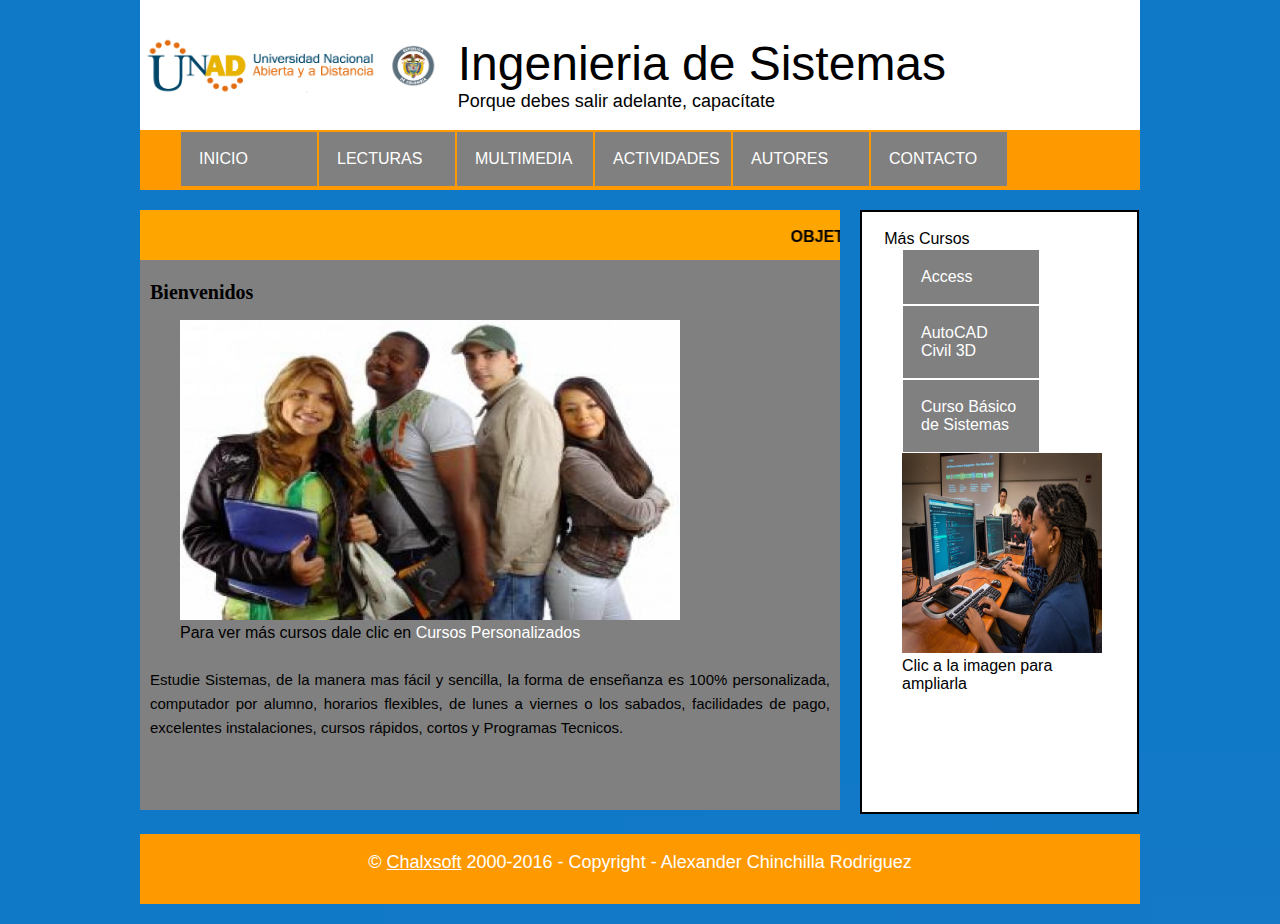
==== index.html @ 27c9f62d "Version 1" ====
﻿<!DOCTYPE html>

<html lang="es" class="no-js">
<!-- Hola soy un comentario de Chalxsoft... -->


<head>

	<meta charset="UTF-8">
	<meta content="Chalxsoft" name="author" />
	<meta content="Cursos de Sistemas en Villavicencioe la pagina" name="description" />
	<meta content="AutoCAD, Diseño Web, Excel Avanzado, HTML, PHP, MySQL, Software, Cursos, Tecnologia" name="keywords" />

	<title>Ingenieria de Sistemas</title>
	<link rel="stylesheet" href="css/normalize.css">
	<link href="https://fonts.googleapis.com/css?family=Baloo+Chettan|Sansita+One" rel="stylesheet">
	<link rel="stylesheet" href="css/style.css">

</head>
<body>	
	<div id="contenidos">
		<header>
			<div style="background:white;">
			<br><br>
			<img src="img/logoUNAD.png" width="300" height="60" align="left">
			&nbsp;&nbsp;&nbsp;&nbsp;<font size="8" style="color:black;">Ingenieria de Sistemas</font>
			<br>
			&nbsp;&nbsp;&nbsp;&nbsp;<font size="4" style="color:black;">Porque debes salir adelante, capacítate</font>
			<br><br>
			</div>
		</header>
		<nav>
			<ul>
				<li><a href="#" class="menu" >INICIO</a></li>
				<li><a href="#" class="menu">LECTURAS</a></li>
				<li><a href="#" class="menu">MULTIMEDIA</a></li>
				<li><a href="#" class="menu">ACTIVIDADES</a></li>
				<li><a href="#" class="menu">AUTORES</a></li>
				<li><a href="#" class="menu">CONTACTO</a></li>
			</ul>
		</nav>

		<section>
			<article>
				<marquee width="700" height="50" bgcolor="orange" ><br><b>OBJETO VIRTUAL DE APRENDIZAJE</b></marquee>
				<h2>Bienvenidos</h2>
				<figure>
					<img src="img/estudiantes.jpg" width="500" height="300" alt="Estudiantes">
					<figcaption>
						<span>
						Para ver más cursos dale clic en <a href="#" class="menu">Cursos Personalizados</a>
						</span>
					</figcaption>
				</figure>

		    <p>
		    	Estudie Sistemas, de la manera mas fácil y sencilla, la forma de enseñanza es 100% personalizada, computador por alumno, horarios flexibles, de lunes a viernes o los sabados, facilidades de pago, excelentes instalaciones, cursos rápidos, cortos y Programas Tecnicos.
		    </p>
			</article>
		</section>

		<aside>
		  <header>
			<br>&nbsp;&nbsp;&nbsp;&nbsp;&nbsp;Más Cursos
 		  </header>
		    <ul>
				<li><a href="#" class="menu">Access</a></li>
				<br><br><br>
				<li><a href="#" class="menu">AutoCAD Civil 3D</a></li>
				<br><br><br>
				<li><a href="#" class="menu">Curso Básico de Sistemas</a></li>
			</ul>	

				<figure>
					<a href="img/systemchalx2.jpg">
					<img src="img/systemchalx2.jpg" width="200" height="200" alt="Estudiantes">
					</a>
					<figcaption>
						<span>
						Clic a la imagen para ampliarla
						</span>
					</figcaption>
				</figure>
		</aside>

		<Footer>
			<br>
			<center><font color="white" size="4">&copy; <a href="#" style="color:white;">Chalxsoft</a> 2000-2016 - Copyright - Alexander Chinchilla Rodriguez</font></center>
		</Footer>


	</div>
</body>
	<script src="js/modernizr.js"></script>
	<script src="js/prefixfree.min.js"></script>
	<script src="js/jquery-3.1.0.js"></script>

</html>
---- css/style.css ----
/*font-family: 'Shadows Into Light', cursive;
 font-family: 'Indie Flower', cursive;
*/

#contenidos{
	width: 1000px;
	height: auto;
	margin: auto;
	position: relative;
	

}


/*ETIQUETAS*/
body{
background-image: url(../img/fondo.png);
background-repeat: no-repeat;
background-size: cover;
}

h1{
font-family: 'Shadows Into Light', cursive;
color: black;
margin-left: 10px;
font-size: 60px;
text-align: center; 
}

h2{
font-family: 'Indie Flower', cursive;
color: black;
margin-left: 10px;
font-size: 20px;
text-align: left; 
}

h3{
font-family: 'Shadows Into Light', cursive;;
color: white;
font-size: 30px;
text-align: center; 
}


header{
	width: 1000px;
	height: 120 px;
	background: rgba(255, 255, 255, 10,70);
}

nav{
width: 1000px;
height: 60px;
background: #F90;
border-radius: 0px;

}
ul{
margin: auto;
padding-top: 1px;
}

li{
	float: left;
	list-style-type: none;
	width:100px;
	padding: 18px;
	background: gray;
	margin: 1px;
	border-radius: 0px;
	box-shadow: 0 0 0px white inset;
}

#activo{
	float: left;
	list-style-type: none;
	padding: 18px;
	background: gray;
	margin: 1px;
	border-radius: 0px;
	box-shadow: 0 0 0px white inset;
}

section{
	width: 700px;
	background: gray;
	height: 600px;
	float: left;
	margin-top: 20px;
	border-radius: 0px;
}

aside{

	width: 275px;
	background: white;
	height: 600px;
	float: left;
	margin-left: 20px;
	margin-top: 20px;
	border-radius: 0px;
	border:2px solid #000;
}

footer{
width: 1000px;
height: 70px;
background: #F90;
float: left;
margin-top: 20px;
border-radius: 0px;
margin-bottom: 20px;
}

p{

	font-size: 15px;
	/*font-weight: bolder;*/
	line-height: 24px;
	padding: 10px;
	text-align: justify;
}




/*CLASES*/

.ancho_menu_home{width: 900px;}
.ancho_menu_paginas{width: 970px;}

.menu:link{color: white; text-decoration: none;}
.menu:visited{color: white; text-decoration: none;}
.menu:hover{color: white; text-decoration: none; text-shadow: 0 0 13px white;}
.menu:active{color: white; text-decoration: none;}

/*SEUDO CLASES*/
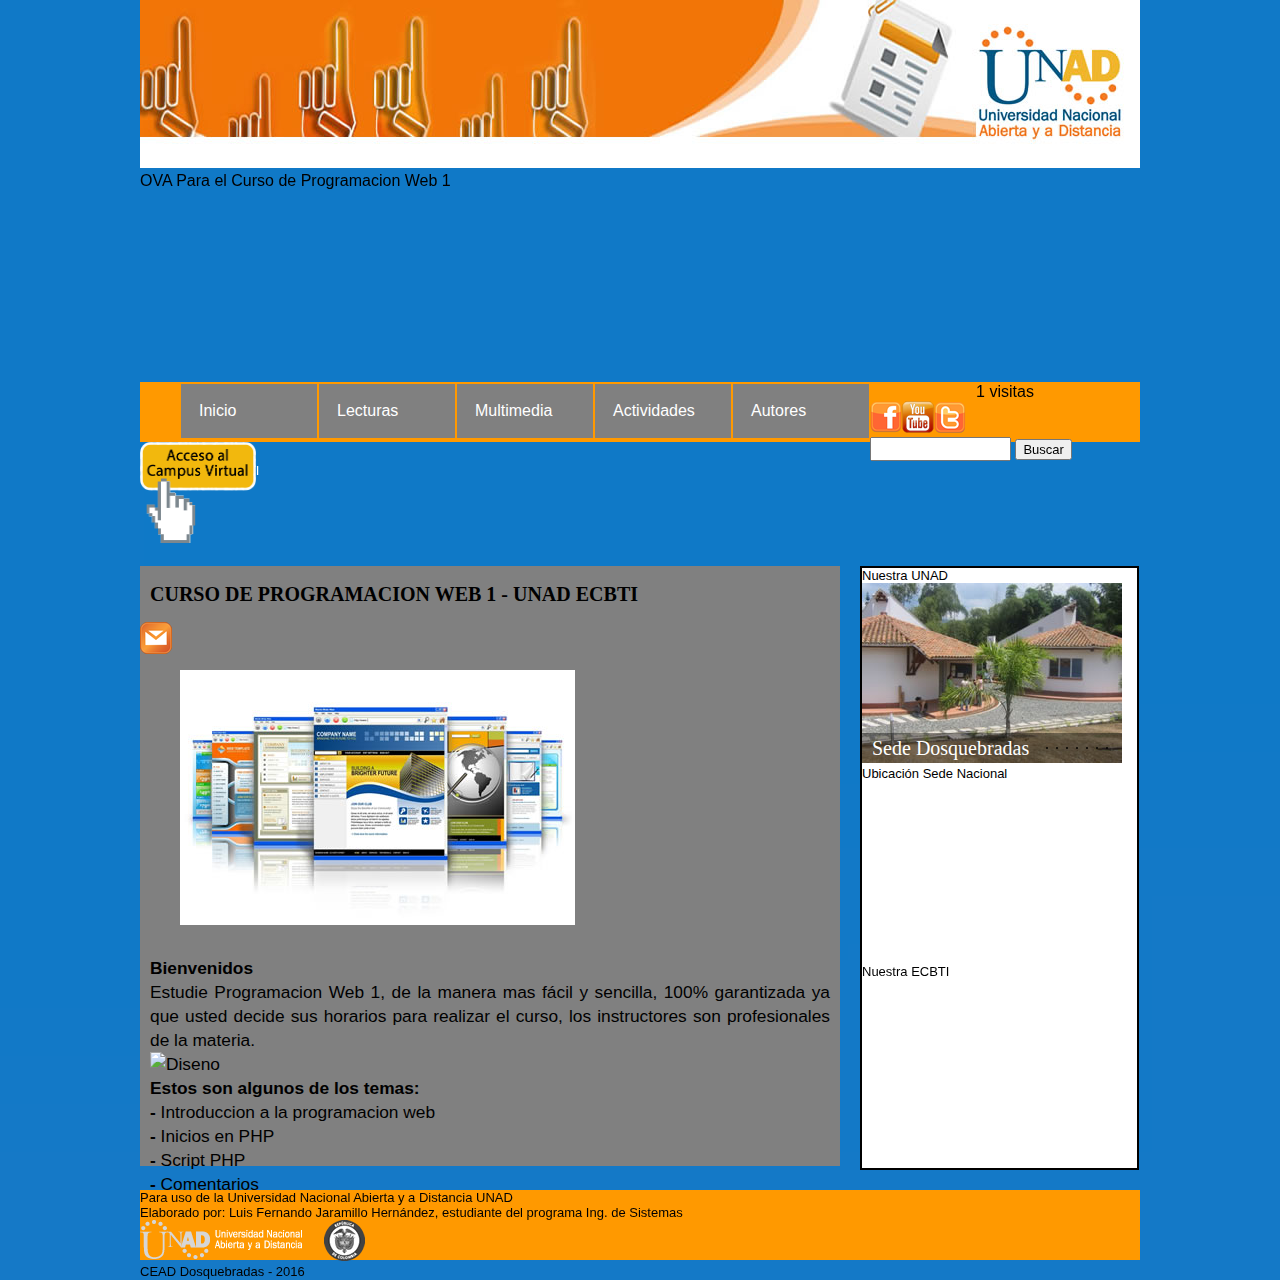
==== commit ab9d773a: "Add files via upload" ====
--- a/index.html
+++ b/index.html
@@ -1,98 +1,119 @@
-﻿<!DOCTYPE html>
-
-<html lang="es" class="no-js">
-<!-- Hola soy un comentario de Chalxsoft... -->
-
-
-<head>
-
-	<meta charset="UTF-8">
-	<meta content="Chalxsoft" name="author" />
-	<meta content="Cursos de Sistemas en Villavicencioe la pagina" name="description" />
-	<meta content="AutoCAD, Diseño Web, Excel Avanzado, HTML, PHP, MySQL, Software, Cursos, Tecnologia" name="keywords" />
-
-	<title>Ingenieria de Sistemas</title>
-	<link rel="stylesheet" href="css/normalize.css">
-	<link href="https://fonts.googleapis.com/css?family=Baloo+Chettan|Sansita+One" rel="stylesheet">
-	<link rel="stylesheet" href="css/style.css">
-
-</head>
-<body>	
-	<div id="contenidos">
-		<header>
-			<div style="background:white;">
-			<br><br>
-			<img src="img/logoUNAD.png" width="300" height="60" align="left">
-			&nbsp;&nbsp;&nbsp;&nbsp;<font size="8" style="color:black;">Ingenieria de Sistemas</font>
-			<br>
-			&nbsp;&nbsp;&nbsp;&nbsp;<font size="4" style="color:black;">Porque debes salir adelante, capacítate</font>
-			<br><br>
-			</div>
-		</header>
-		<nav>
-			<ul>
-				<li><a href="#" class="menu" >INICIO</a></li>
-				<li><a href="#" class="menu">LECTURAS</a></li>
-				<li><a href="#" class="menu">MULTIMEDIA</a></li>
-				<li><a href="#" class="menu">ACTIVIDADES</a></li>
-				<li><a href="#" class="menu">AUTORES</a></li>
-				<li><a href="#" class="menu">CONTACTO</a></li>
-			</ul>
-		</nav>
-
-		<section>
-			<article>
-				<marquee width="700" height="50" bgcolor="orange" ><br><b>OBJETO VIRTUAL DE APRENDIZAJE</b></marquee>
-				<h2>Bienvenidos</h2>
-				<figure>
-					<img src="img/estudiantes.jpg" width="500" height="300" alt="Estudiantes">
-					<figcaption>
-						<span>
-						Para ver más cursos dale clic en <a href="#" class="menu">Cursos Personalizados</a>
-						</span>
-					</figcaption>
-				</figure>
-
-		    <p>
-		    	Estudie Sistemas, de la manera mas fácil y sencilla, la forma de enseñanza es 100% personalizada, computador por alumno, horarios flexibles, de lunes a viernes o los sabados, facilidades de pago, excelentes instalaciones, cursos rápidos, cortos y Programas Tecnicos.
-		    </p>
-			</article>
-		</section>
-
-		<aside>
-		  <header>
-			<br>&nbsp;&nbsp;&nbsp;&nbsp;&nbsp;Más Cursos
- 		  </header>
-		    <ul>
-				<li><a href="#" class="menu">Access</a></li>
-				<br><br><br>
-				<li><a href="#" class="menu">AutoCAD Civil 3D</a></li>
-				<br><br><br>
-				<li><a href="#" class="menu">Curso Básico de Sistemas</a></li>
-			</ul>	
-
-				<figure>
-					<a href="img/systemchalx2.jpg">
-					<img src="img/systemchalx2.jpg" width="200" height="200" alt="Estudiantes">
-					</a>
-					<figcaption>
-						<span>
-						Clic a la imagen para ampliarla
-						</span>
-					</figcaption>
-				</figure>
-		</aside>
-
-		<Footer>
-			<br>
-			<center><font color="white" size="4">&copy; <a href="#" style="color:white;">Chalxsoft</a> 2000-2016 - Copyright - Alexander Chinchilla Rodriguez</font></center>
-		</Footer>
-
-
-	</div>
-</body>
-	<script src="js/modernizr.js"></script>
-	<script src="js/prefixfree.min.js"></script>
-	<script src="js/jquery-3.1.0.js"></script>
-
+﻿<!DOCTYPE html>
+<html lang="es" class"no-js">
+    <!-- comentario  -->
+    <head>
+ 		<meta charset="UTF-8">
+        <meta content="Alexander Chinchilla Rodriguez" name="author"/>
+        <meta content="Pagina de curso de Disenos de Sitios Web" name="description" />
+        <meta content="EDUCACION, UNAD, INGENIERIA, SISTEMAS, DISENO, OVA, CURSO, WEB" name="keywords" />
+        <link href="favicon.ico" rel="shortcut icon" type="image/x-icon" />
+        <title>Curso de Programacion Web 1</title>
+        <link rel="stylesheet" href="css/normalize.css">
+        <link href='http://fonts.googleapis.com/css?family=arial' rel='stylesheet' type='text/css'>
+        <link rel="stylesheet" href="css/style.css">
+     </head>
+    <body>	
+        <Div id="contenidos">
+            <header>
+                <div id="apDiv1"><img src="img/banner.jpg" width="1000" height="168">
+                  <div id="apDiv24">OVA Para el Curso de Programacion Web 1</div>
+              </div>
+            </header>
+        	<p>&nbsp;</p>
+   			<p>&nbsp;</p>
+            <p>&nbsp;</p>
+    		<nav>
+              <ul class="menu">
+                <li><a href="index.html" class="menu">Inicio</a></li>
+                <li><a href="lecturas.html" class="menu">Lecturas</a></li>
+                <li><a href="multimedia.html" class="menu">Multimedia</a></li>
+                <li><a href="actividades.html" class="menu">Actividades</a></li>
+                <li><a href="autores.html" class="menu">Autores</a></li>
+                <div id="apDiv19">
+                <center>
+                	<div id="cuentavisitas"></div>
+						<script>yu=function(id){return document.getElementById(id);}
+							if(localStorage){
+							if(localStorage['visitas']==undefined){
+							localStorage['visitas']=0;
+							}var n=parseInt(localStorage['visitas']);localStorage['visitas']=1+n;
+							var num=localStorage['visitas'];
+							var mensaje=num + " visitas";
+							 yu('cuentavisitas').innerHTML=mensaje;}
+                        </script>
+                </center></div>
+                <div id="apDiv4"><a id="l1" target="_blank" rel="nofollow" href="https://www.facebook.com/Universidad-Nacional-Abierta-y-a-Distancia-UNAD-285790428108305/"><img title="Facebook"border="0" src="img/facebook_aqu_32.png" alt="Facebook" /></a><a href="https://www.youtube.com/user/universidadunad" target="_blank"><img src="img/youtube.png" alt="YouTube" title="Twitter" border="0" /></a><span class="nsb_container"><a href="https://twitter.com/UniversidadUNAD" target="_blank"><img src=			 "img/twitter_aqu_32.png" class="menu" title="Twitter" border="0" /></a></span></div> 
+              </ul>
+                 <div id="apDiv3">    
+               	   <form method="get" action="http://www.google.es/search">
+                    <input type="hidden" name="ie" value="UTF-8" />
+                    <input type="hidden" name="oe" value="UTF-8" />
+                    <input type="text" id="s" name="q" value="" size="12" />
+                    <font size=-1>
+                    <input type="submit"  id="x" name="btnG" value="Buscar" />
+                    <input type="hidden" name="domains" value="https://estudios.unad.edu.co/ingenieria-de-sistemas" />
+                    <br />
+                    <input type="radio" name="sitesearch" value="" />
+                    <font color="white"> Internet</font>
+                    <input type="radio" name="sitesearch" value="https://estudios.unad.edu.co/ingenieria-de-sistemas" checked="checked" />
+                    <font color="white"> ECBTI </font>
+                   </form>
+                </div>
+             </nav>
+            <div id="apDiv14"><a href="https://campus0a.unad.edu.co/campus0/login/index.php" target="_blank"><img src="img/campus.png" width="116" height="101"></a>									</div>
+    <section>
+    <h2><b>CURSO DE PROGRAMACION WEB 1 - UNAD ECBTI</b></h2>
+    <div id="apDiv20"><a href="https://informacion.unad.edu.co/correo" target="_blank"><img src="img/rss_aqu_32.png" class="menu" title="Correo Institucional" border="0" /></a></div>
+                <article>
+                    <figure>
+                        <img src="img/diseno_web.jpg" alt="Diseno">
+                  	</figure>
+<p align="justify" style="font-size:13pt;">
+<b>Bienvenidos</b>
+<br>
+Estudie Programacion Web 1, de la manera mas fácil y sencilla, 100% garantizada
+ya que usted decide sus horarios para realizar el curso, los instructores son profesionales de la materia. 
+<br>
+<img src="img/programacion.jpg" alt="Diseno" align="left">
+<br><b>Estos son algunos de los temas:</b><br>
+<b>-</b> Introduccion a la programacion web 
+<br>
+<b>-</b> Inicios en PHP
+<br>
+<b>-</b> Script PHP
+<br>
+<b>-</b> Comentarios
+<br>
+<b>-</b> Sintaxis
+<br>
+<b>-</b> <a href="lecturas.html" style="text-decoration:none;">Ver temario</a>
+                    </p>
+      			</article>
+    </section>
+    <aside> 
+                <div id="apDiv5">
+                <div id="apDiv11">Nuestra UNAD</div>
+                </div>
+                <div id="apDiv6"><span style="text-align: justify;">
+                <iframe src='js/slider.html' width='260' height='180' frameborder='0'></iframe>    
+                </span>
+      			</div>
+              	<div id="apDiv7">
+                <div id="apDiv12">Ubicación Sede Nacional</div>
+      			</div>
+      			<div id="apDiv8"><iframe src="https://www.google.com/maps/embed?pb=!1m14!1m8!1m3!1d15908.191419159031!2d-74.0975768!3d4.5854329!3m2!1i1024!2i768!4f13.1!3m3!1m2!1s0x0%3A0xc1c38a35fe03bf87!2sUNAD+UNIVERSIDAD+NACIONAL+ABIERTA+Sede+Jos%C3%A9+Celestino+Mutis!5e0!3m2!1ses!2sco!4v1475599261440" width="260" height="180" frameborder="0" style="border:0" allowfullscreen></iframe></div>
+              <div id="apDiv15"></div>
+              <div id="apDiv16">Nuestra ECBTI</div>
+      <div id="apDiv18"><iframe width="260" height="180" src="https://www.youtube.com/embed/Z-rfSPH3ZQA" frameborder="0" allowfullscreen></iframe></div>
+    	</aside>
+		<Footer>
+          <div id="apDiv25">Para uso de la Universidad Nacional Abierta y a Distancia UNAD</div>
+          <div id="apDiv26">Elaborado por: Luis Fernando Jaramillo Hernández, estudiante del programa Ing. de Sistemas </div>
+		  <div id="apDiv13"><img src="img/logoUNADgrisInferior.png" width="225" height="41"></div>
+		  <div id="apDiv27">CEAD Dosquebradas - 2016</div>
+    	</Footer>
+   </body>
+    <script src="js/modernizr.js"></script>   
+    <script src="js/prefixfree.min.js"></script>
+    <script src="js/jquery-2.1.1.js"></script>   
 </html>